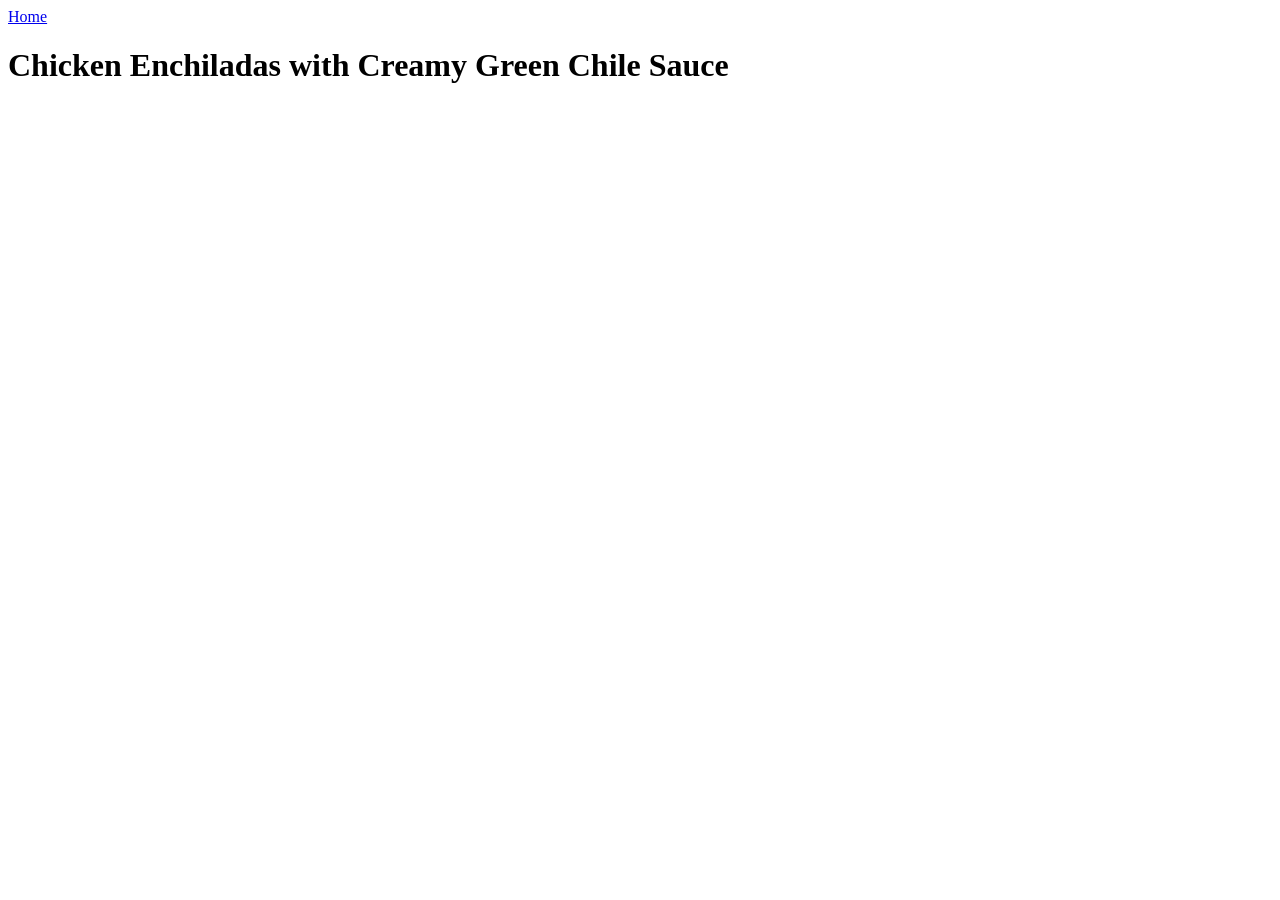
==== recipes/chicken-enchiladas.html @ 1a779520 "Add a recipe page and navigation between pages" ====
<!DOCTYPE html>
<html lang="en">

<head>
    <meta charset="UTF-8">
    <meta name="viewport" content="width=device-width, initial-scale=1.0">
    <title>Chicken Enchiladas with Creamy Green Chile Sauce</title>
</head>

<body>
    <a href="../index.html">Home</a>

    <h1>Chicken Enchiladas with Creamy Green Chile Sauce</h1>
</body>

</html>
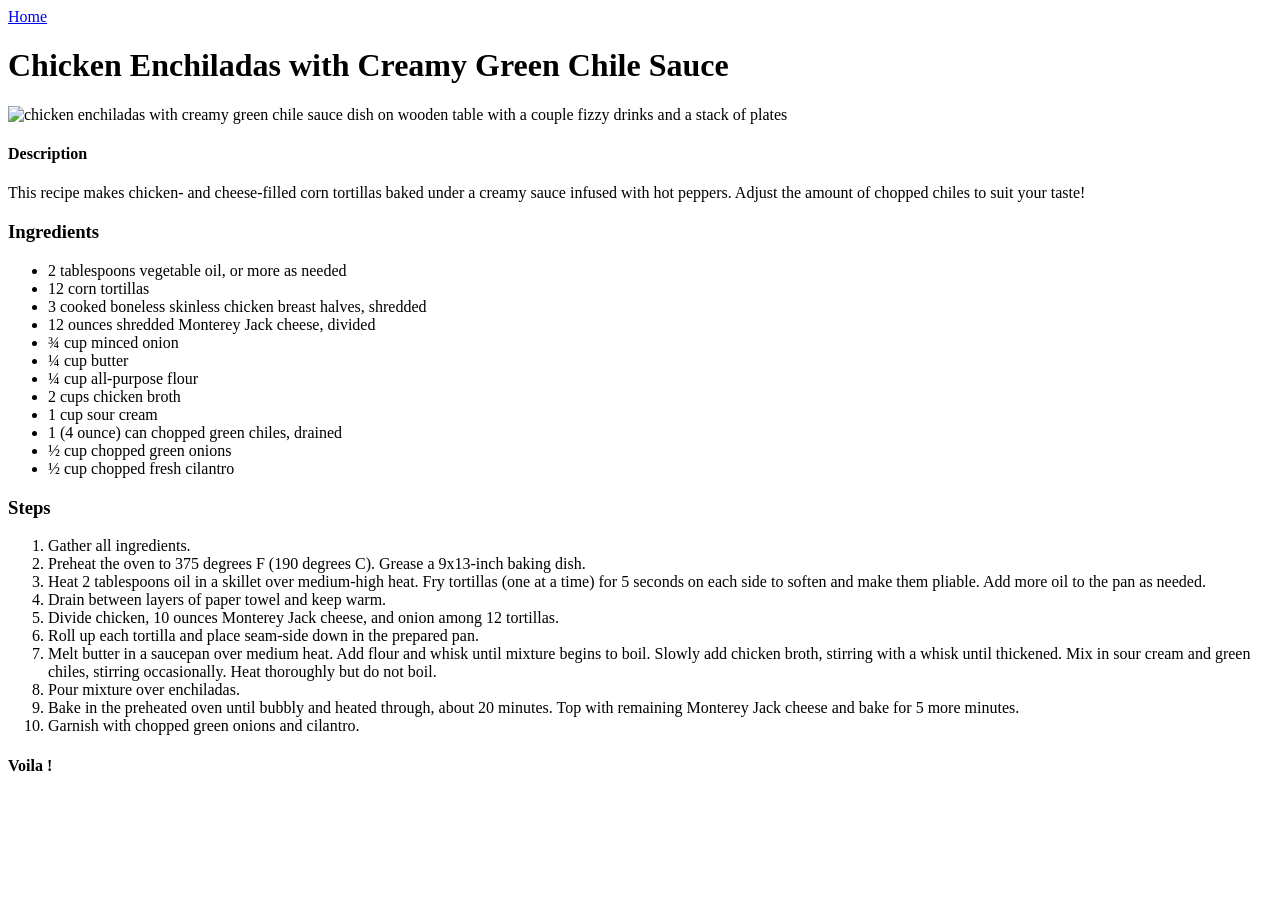
==== commit 807f4c58: "Update chicken enchiladas recipe page details" ====
--- a/recipes/chicken-enchiladas.html
+++ b/recipes/chicken-enchiladas.html
@@ -11,6 +11,43 @@
     <a href="../index.html">Home</a>
 
     <h1>Chicken Enchiladas with Creamy Green Chile Sauce</h1>
+    <img src="https://www.allrecipes.com/thmb/u8pwcgJYVEP9lxa3CoAd9RZgsoY=/750x0/filters:no_upscale():max_bytes(150000):strip_icc():format(webp)/125658-chicken-enchiladas-DDMFS-4x3-d94bb69d07a7451ca78c0a8a59ca74f4.jpg"
+        alt="chicken enchiladas with creamy green chile sauce dish on wooden table with a couple fizzy drinks and a stack of plates">
+    
+    <h4>Description</h4>
+    <p>This recipe makes chicken- and cheese-filled corn tortillas baked under a creamy sauce infused with hot peppers. Adjust the amount of chopped chiles to suit your taste!</p>
+
+    <h3>Ingredients</h3>
+    <ul>
+        <li>2 tablespoons vegetable oil, or more as needed</li>
+        <li>12 corn tortillas</li>
+        <li>3 cooked boneless skinless chicken breast halves, shredded</li>
+        <li>12 ounces shredded Monterey Jack cheese, divided</li>
+        <li>¾ cup minced onion</li>
+        <li>¼ cup butter</li>
+        <li>¼ cup all-purpose flour</li>
+        <li>2 cups chicken broth</li>
+        <li>1 cup sour cream</li>
+        <li>1 (4 ounce) can chopped green chiles, drained</li>
+        <li>½ cup chopped green onions</li>
+        <li>½ cup chopped fresh cilantro</li>
+    </ul>
+
+    <h3>Steps</h3>
+    <ol>
+        <li>Gather all ingredients.</li>
+        <li>Preheat the oven to 375 degrees F (190 degrees C). Grease a 9x13-inch baking dish.</li>
+        <li>Heat 2 tablespoons oil in a skillet over medium-high heat. Fry tortillas (one at a time) for 5 seconds on each side to soften and make them pliable. Add more oil to the pan as needed.</li>
+        <li>Drain between layers of paper towel and keep warm.</li>
+        <li>Divide chicken, 10 ounces Monterey Jack cheese, and onion among 12 tortillas.</li>
+        <li>Roll up each tortilla and place seam-side down in the prepared pan.</li>
+        <li>Melt butter in a saucepan over medium heat. Add flour and whisk until mixture begins to boil. Slowly add chicken broth, stirring with a whisk until thickened. Mix in sour cream and green chiles, stirring occasionally. Heat thoroughly but do not boil.</li>
+        <li>Pour mixture over enchiladas.</li>
+        <li>Bake in the preheated oven until bubbly and heated through, about 20 minutes. Top with remaining Monterey Jack cheese and bake for 5 more minutes.</li>
+        <li>Garnish with chopped green onions and cilantro.</li>
+    </ol>
+
+    <h4>Voila !</h4>
 </body>
 
 </html>
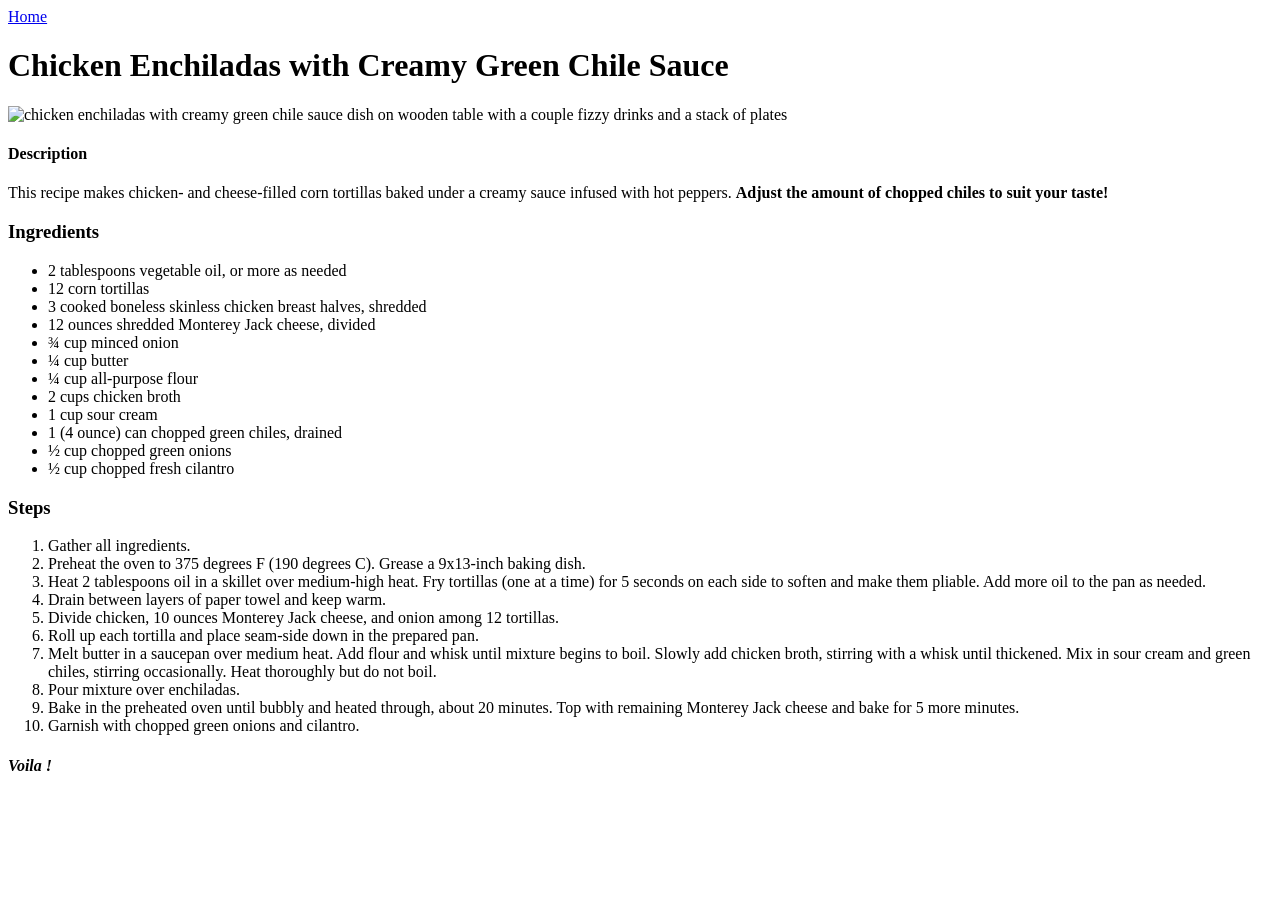
==== commit 7713d3c0: "Add text emphasis in recipe descriptions and voila message" ====
--- a/recipes/chicken-enchiladas.html
+++ b/recipes/chicken-enchiladas.html
@@ -12,10 +12,11 @@
 
     <h1>Chicken Enchiladas with Creamy Green Chile Sauce</h1>
     <img src="https://www.allrecipes.com/thmb/u8pwcgJYVEP9lxa3CoAd9RZgsoY=/750x0/filters:no_upscale():max_bytes(150000):strip_icc():format(webp)/125658-chicken-enchiladas-DDMFS-4x3-d94bb69d07a7451ca78c0a8a59ca74f4.jpg"
-        alt="chicken enchiladas with creamy green chile sauce dish on wooden table with a couple fizzy drinks and a stack of plates">
+        alt="chicken enchiladas with creamy green chile sauce dish on wooden table with a couple fizzy drinks and a stack of plates"
+        width="device-width">
     
     <h4>Description</h4>
-    <p>This recipe makes chicken- and cheese-filled corn tortillas baked under a creamy sauce infused with hot peppers. Adjust the amount of chopped chiles to suit your taste!</p>
+    <p>This recipe makes chicken- and cheese-filled corn tortillas baked under a creamy sauce infused with hot peppers. <strong>Adjust the amount of chopped chiles to suit your taste!</strong></p>
 
     <h3>Ingredients</h3>
     <ul>
@@ -47,7 +48,7 @@
         <li>Garnish with chopped green onions and cilantro.</li>
     </ol>
 
-    <h4>Voila !</h4>
+    <h4><em>Voila !</em></h4>
 </body>
 
 </html>
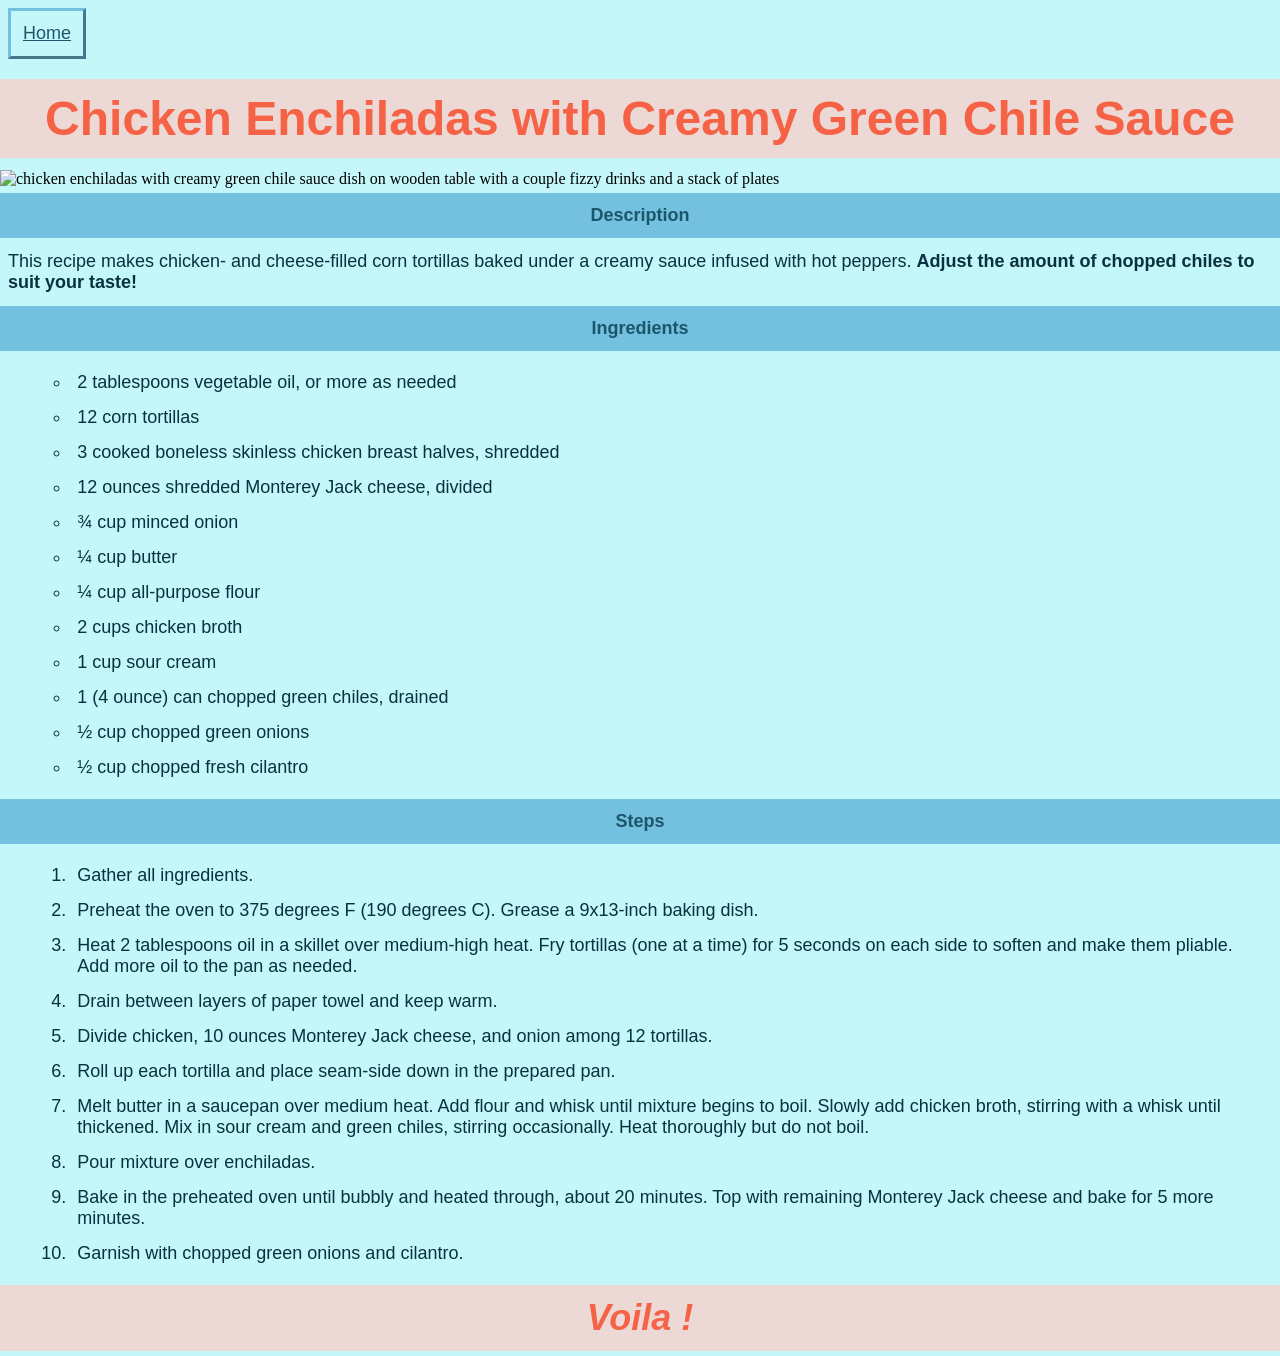
==== commit d29b0ce3: "Add CSS styling to all pages" ====
--- a/recipes/chicken-enchiladas.html
+++ b/recipes/chicken-enchiladas.html
@@ -5,21 +5,22 @@
     <meta charset="UTF-8">
     <meta name="viewport" content="width=device-width, initial-scale=1.0">
     <title>Chicken Enchiladas with Creamy Green Chile Sauce</title>
+
+    <link rel="stylesheet" href="../styles.css">
 </head>
 
 <body>
-    <a href="../index.html">Home</a>
+    <a class="home-button" href="../index.html">Home</a>
 
     <h1>Chicken Enchiladas with Creamy Green Chile Sauce</h1>
     <img src="https://www.allrecipes.com/thmb/u8pwcgJYVEP9lxa3CoAd9RZgsoY=/750x0/filters:no_upscale():max_bytes(150000):strip_icc():format(webp)/125658-chicken-enchiladas-DDMFS-4x3-d94bb69d07a7451ca78c0a8a59ca74f4.jpg"
-        alt="chicken enchiladas with creamy green chile sauce dish on wooden table with a couple fizzy drinks and a stack of plates"
-        width="device-width">
+        alt="chicken enchiladas with creamy green chile sauce dish on wooden table with a couple fizzy drinks and a stack of plates">
     
     <h4>Description</h4>
     <p>This recipe makes chicken- and cheese-filled corn tortillas baked under a creamy sauce infused with hot peppers. <strong>Adjust the amount of chopped chiles to suit your taste!</strong></p>
 
     <h3>Ingredients</h3>
-    <ul>
+    <ul class="ingredient-list">
         <li>2 tablespoons vegetable oil, or more as needed</li>
         <li>12 corn tortillas</li>
         <li>3 cooked boneless skinless chicken breast halves, shredded</li>
@@ -35,7 +36,7 @@
     </ul>
 
     <h3>Steps</h3>
-    <ol>
+    <ol class="step-list">
         <li>Gather all ingredients.</li>
         <li>Preheat the oven to 375 degrees F (190 degrees C). Grease a 9x13-inch baking dish.</li>
         <li>Heat 2 tablespoons oil in a skillet over medium-high heat. Fry tortillas (one at a time) for 5 seconds on each side to soften and make them pliable. Add more oil to the pan as needed.</li>
@@ -48,7 +49,7 @@
         <li>Garnish with chopped green onions and cilantro.</li>
     </ol>
 
-    <h4><em>Voila !</em></h4>
+    <h4 class="end-msg"><em>Voila !</em></h4>
 </body>
 
 </html>
--- a/styles.css
+++ b/styles.css
@@ -0,0 +1,84 @@
+* {
+    background-color: #C3F7FA;
+
+    padding: 0px;
+    border: 0px;
+    margin: 0px;
+    box-sizing: border-box;
+}
+
+/* BASE STYLES */
+h1 {
+    background-color: #ecd8d4;
+    color: #F56245;
+
+    font-family: "Brush Script MT", sans-serif;
+    font-size: 48px;
+    text-align: center;
+
+    padding: 12px;
+    margin: 12px -10px;
+}
+
+h4, em, h3 {
+    background-color: #73C1DE;
+    color: #1C566B;
+
+    font-family: Cambria, Georgia, sans-serif;
+    font-size: 18px;
+    text-align: center;
+
+    padding: 12px;
+    margin: 5px -10px;
+}
+
+p, ul, ol {
+    color: #0a313f;
+
+    font-family: Cambria, Georgia, sans-serif;
+    font-size: 18px;
+
+    padding: 8px;
+}
+
+img {
+    width: 750px;
+    margin: auto;
+}
+
+/* SPECIFIC CUSTOM STYLES */
+.recipe-list li a, .home-button {
+    color: #1C566B;
+
+    font-family: Cambria, Georgia, sans-serif;
+    font-size: 18px;
+    text-align: center;
+
+    border: 3px outset #73C1DE;
+    padding: 12px;
+    margin: 8px;
+    display: inline-block;
+}
+
+.ingredient-list li {
+    list-style-type: circle;
+
+    padding: 6px;
+    margin: 2px auto 2px 5%;
+}
+
+.step-list li {
+    list-style-type: decimal;
+
+    padding: 6px;
+    margin: 2px auto 2px 5%;
+}
+
+h4.end-msg, h4.end-msg em {
+    background-color: #ecd8d4;
+    color: #F56245;
+
+    font-family: "Brush Script MT", sans-serif;
+    font-size: 36px;
+    text-align: center;
+}
